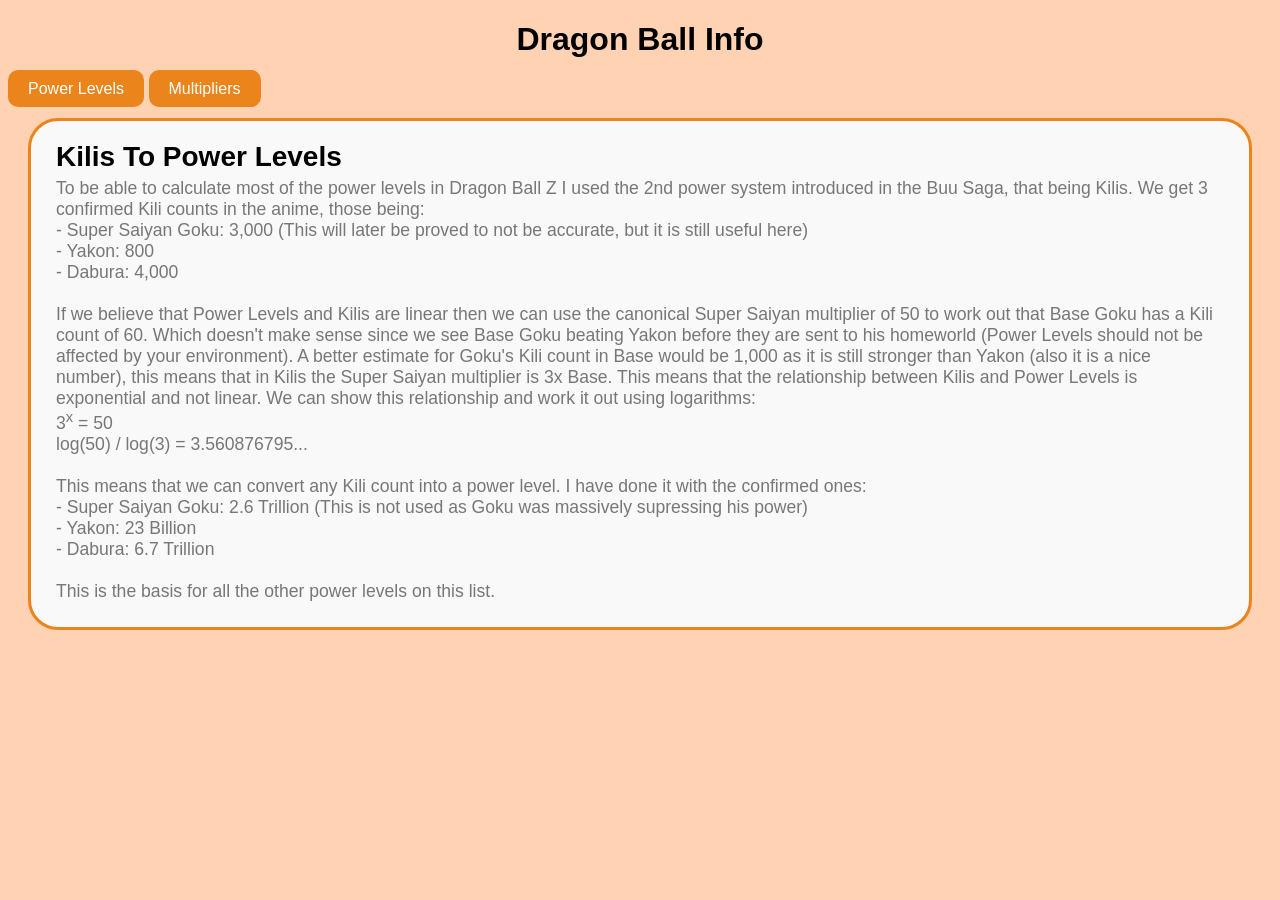
==== info.html @ 6215a656 "Added info section aswell as removing clutter" ====
<!DOCTYPE html>
<html>
<head>
    <title>Character Rankings</title>
    <link rel="stylesheet" href="style.css">
</head>
<body>

<h1 style="text-align:center">Dragon Ball Info</h1>

<a href="index.html" class="button-link">Power Levels</a>
<a href="multipliers.html" class="button-link">Multipliers</a>

<div id="info-container">
    <div class="info-box">
        <h2>Kilis To Power Levels</h2>
        <p>
            To be able to calculate most of the power levels in Dragon Ball Z I used the 2nd power system introduced in
            the Buu Saga, that being Kilis. We get 3 confirmed Kili counts in the anime, those being: <br>
            - Super Saiyan Goku: 3,000 (This will later be proved to not be accurate, but it is still useful here) <br>
            - Yakon: 800 <br>
            - Dabura: 4,000 <br> <br>
            If we believe that Power Levels and Kilis are linear then we can use the canonical Super Saiyan multiplier
            of 50 to work out that Base Goku has a Kili count of 60. Which doesn't make sense since we see Base Goku beating
            Yakon before they are sent to his homeworld (Power Levels should not be affected by your environment). A better
            estimate for Goku's Kili count in Base would be 1,000 as it is still stronger than Yakon (also it is a nice number),
            this means that in Kilis the Super Saiyan multiplier is 3x Base. This means that the relationship between Kilis
            and Power Levels is exponential and not linear. We can show this relationship and work it out using logarithms: <br>
            3<sup>x</sup> = 50 <br>
            log(50) / log(3) = 3.560876795... <br> <br>
            This means that we can convert any Kili count into a power level. I have done it with the confirmed ones: <br>
            - Super Saiyan Goku: 2.6 Trillion (This is not used as Goku was massively supressing his power) <br>
            - Yakon: 23 Billion <br>
            - Dabura: 6.7 Trillion <br> <br>
            This is the basis for all the other power levels on this list.
        </p>
    </div>
</div>

</body>
</html>
---- style.css ----
body {
    font-family: 'Segoe UI', Tahoma, Geneva, Verdana, sans-serif;
    background-color: #FFD2B3;
}

#character-container {
    display: grid;
    grid-template-columns: repeat(auto-fill, minmax(200px, 1fr));
    gap: 10px;
    padding: 20px;
}

.character-card {
    border: 3px solid #ddd;
    border-radius: 30px;
    padding: 15px;
    padding-top: 5px;
    text-align: center;
    background: #f9f9f9;
}

.character-card img {
    width: 180px;
    height: 180px;
    border-radius: 30%;
    border: 3px solid #ddd;
    object-fit: cover;
    background-color: #eee;
}

.powerlevel {
    font-weight: bold;
    display: block;
    font-size: 125%;
}

.character-card h2 {
    margin: 1px;
    font-size: 1.25em;
}

.character-card p {
    font-size: 0.75em;
    color: #777;
    font-style: italic;
    margin: 1px;
}

#info-container {
    display: flex;
    flex-direction: column;
    gap: 10px;
    padding: 20px;
}

.info-box {
    border: 3px solid #ea841b;
    border-radius: 30px;
    padding: 15px 25px;
    background: #f9f9f9;
}

.info-box h2 {
    margin: 5px 0;
    font-size: 1.75em;
}

.info-box p {
    font-size: 1.1em;
    color: #777;
    margin: 5px 0 10px;
}

.button-link {
    padding: 10px 20px;
    background-color: #ea841b;
    color: white;
    text-decoration: none;
    border-radius: 10px;
}

.filter-mode-switch {
    display: flex;
    align-items: center;
    gap: 8px;
    margin: 15px 0;
    font-weight: bold;
}

.switch {
    position: relative;
    display: inline-block;
    width: 50px;
    height: 26px;
}

.switch input {
    opacity: 0;
    width: 0;
    height: 0;
}

.slider {
    position: absolute;
    cursor: pointer;
    top: 0;
    left: 0;
    right: 0;
    bottom: 0;
    background-color: #ea841b;
    border-radius: 26px;
    transition: 0.3s;
}

.slider:before {
    position: absolute;
    content: "";
    height: 20px;
    width: 20px;
    left: 3px;
    bottom: 3px;
    background-color: white;
    border-radius: 50%;
    transition: 0.3s;
}

.switch input:checked + .slider:before {
    transform: translateX(24px);
}

.filter-btn {
    padding: 10px 20px;
    margin: 5px;
    cursor: pointer;
    background: #ea841b;
    color: white;
    text-decoration: none;
    border-radius: 10px;
    font-size: 10px;
}
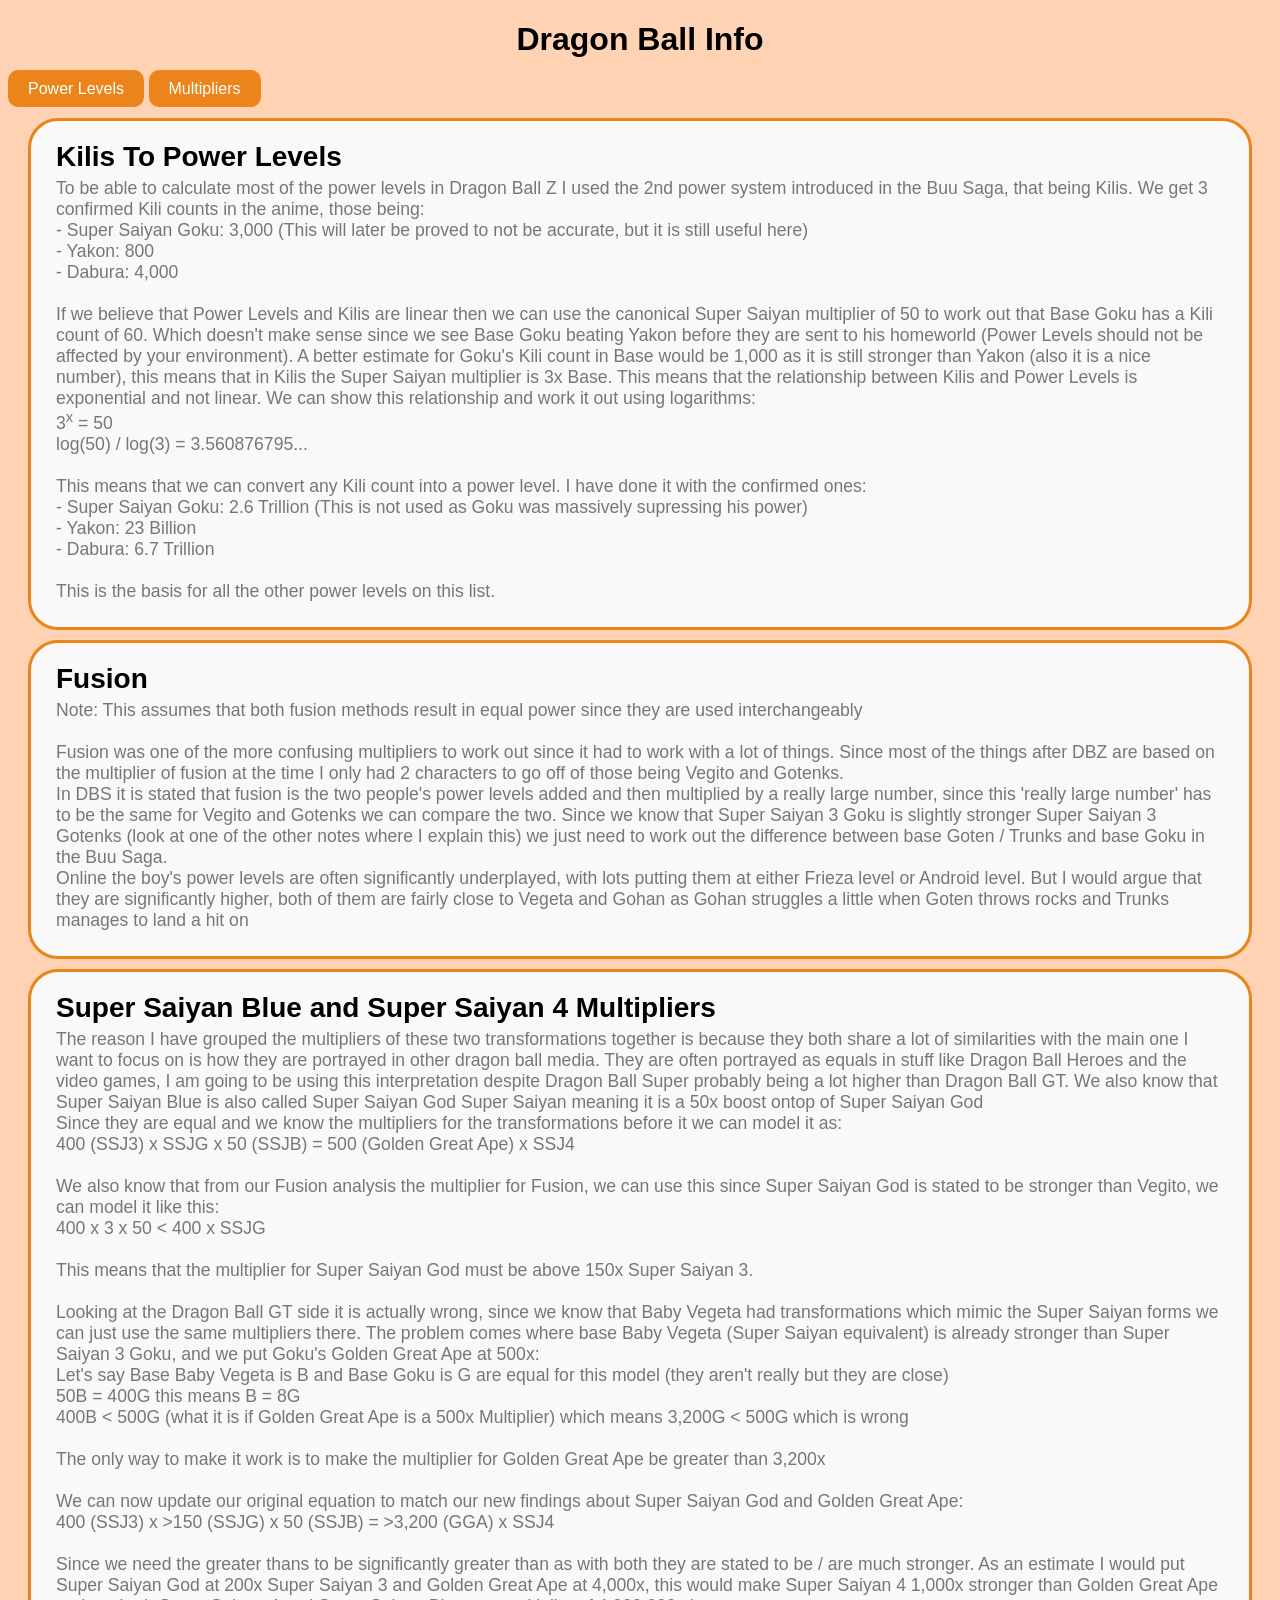
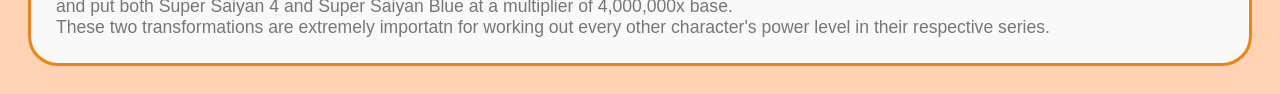
==== commit d87e70e7: "Changed higher power levels" ====
--- a/info.html
+++ b/info.html
@@ -35,6 +35,59 @@
             This is the basis for all the other power levels on this list.
         </p>
     </div>
+
+    <div class="info-box">
+        <h2>Fusion</h2>
+        <p>
+            Note: This assumes that both fusion methods result in equal power since they are used interchangeably <br> <br>
+            Fusion was one of the more confusing multipliers to work out since it had to work with a lot of things. Since
+            most of the things after DBZ are based on the multiplier of fusion at the time I only had 2 characters to go
+            off of those being Vegito and Gotenks. <br>
+            In DBS it is stated that fusion is the two people's power levels added and then multiplied by a really large number,
+            since this 'really large number' has to be the same for Vegito and Gotenks we can compare the two. Since we
+            know that Super Saiyan 3 Goku is slightly stronger Super Saiyan 3 Gotenks (look at one of the other notes where
+            I explain this) we just need to work out the difference between base Goten / Trunks and base Goku in the Buu
+            Saga. <br>
+            Online the boy's power levels are often significantly underplayed, with lots putting them at either Frieza level
+            or Android level. But I would argue that they are significantly higher, both of them are fairly close to Vegeta
+            and Gohan as Gohan struggles a little when Goten throws rocks and Trunks manages to land a hit on
+        </p>
+    </div>
+
+    <div class="info-box">
+        <h2>Super Saiyan Blue and Super Saiyan 4 Multipliers</h2>
+        <p>
+            The reason I have grouped the multipliers of these two transformations together is because they both share a
+            lot of similarities with the main one I want to focus on is how they are portrayed in other dragon ball media.
+            They are often portrayed as equals in stuff like Dragon Ball Heroes and the video games, I am going to be
+            using this interpretation despite Dragon Ball Super probably being a lot higher than Dragon Ball GT. We also
+            know that Super Saiyan Blue is also called Super Saiyan God Super Saiyan meaning it is a 50x boost ontop of
+            Super Saiyan God <br>
+            Since they are equal and we know the multipliers for the transformations before it we can model it as: <br>
+            400 (SSJ3) x SSJG x 50 (SSJB) = 500 (Golden Great Ape) x SSJ4 <br> <br>
+            We also know that from our Fusion analysis the multiplier for Fusion, we can use this since Super Saiyan God
+            is stated to be stronger than Vegito, we can model it like this: <br>
+            400 x 3 x 50 < 400 x SSJG <br> <br>
+            This means that the multiplier for Super Saiyan God must be above 150x Super Saiyan 3. <br> <br>
+            Looking at the Dragon Ball GT side it is actually wrong, since we know that Baby Vegeta had transformations
+            which mimic the Super Saiyan forms we can just use the same multipliers there. The problem comes where base
+            Baby Vegeta (Super Saiyan equivalent) is already stronger than Super Saiyan 3 Goku, and we put Goku's Golden
+            Great Ape at 500x: <br>
+            Let's say Base Baby Vegeta is B and Base Goku is G are equal for this model (they aren't really but they are
+            close)<br>
+            50B = 400G this means B = 8G <br>
+            400B < 500G (what it is if Golden Great Ape is a 500x Multiplier) which means 3,200G < 500G which is wrong <br> <br>
+            The only way to make it work is to make the multiplier for Golden Great Ape be greater than 3,200x <br> <br>
+            We can now update our original equation to match our new findings about Super Saiyan God and Golden Great Ape: <br>
+            400 (SSJ3) x >150 (SSJG) x 50 (SSJB) = >3,200 (GGA) x SSJ4 <br> <br>
+            Since we need the greater thans to be significantly greater than as with both they are stated to be / are
+            much stronger. As an estimate I would put Super Saiyan God at 200x Super Saiyan 3 and Golden Great Ape at 4,000x,
+            this would make Super Saiyan 4 1,000x stronger than Golden Great Ape and put both Super Saiyan 4 and Super
+            Saiyan Blue at a multiplier of 4,000,000x base. <br>
+            These two transformations are extremely importatn for working out every other character's power level in
+            their respective series.<br>
+        </p>
+    </div>
 </div>
 
 </body>
--- a/style.css
+++ b/style.css
@@ -31,7 +31,7 @@
 .powerlevel {
     font-weight: bold;
     display: block;
-    font-size: 125%;
+    font-size: 110%;
 }
 
 .character-card h2 {
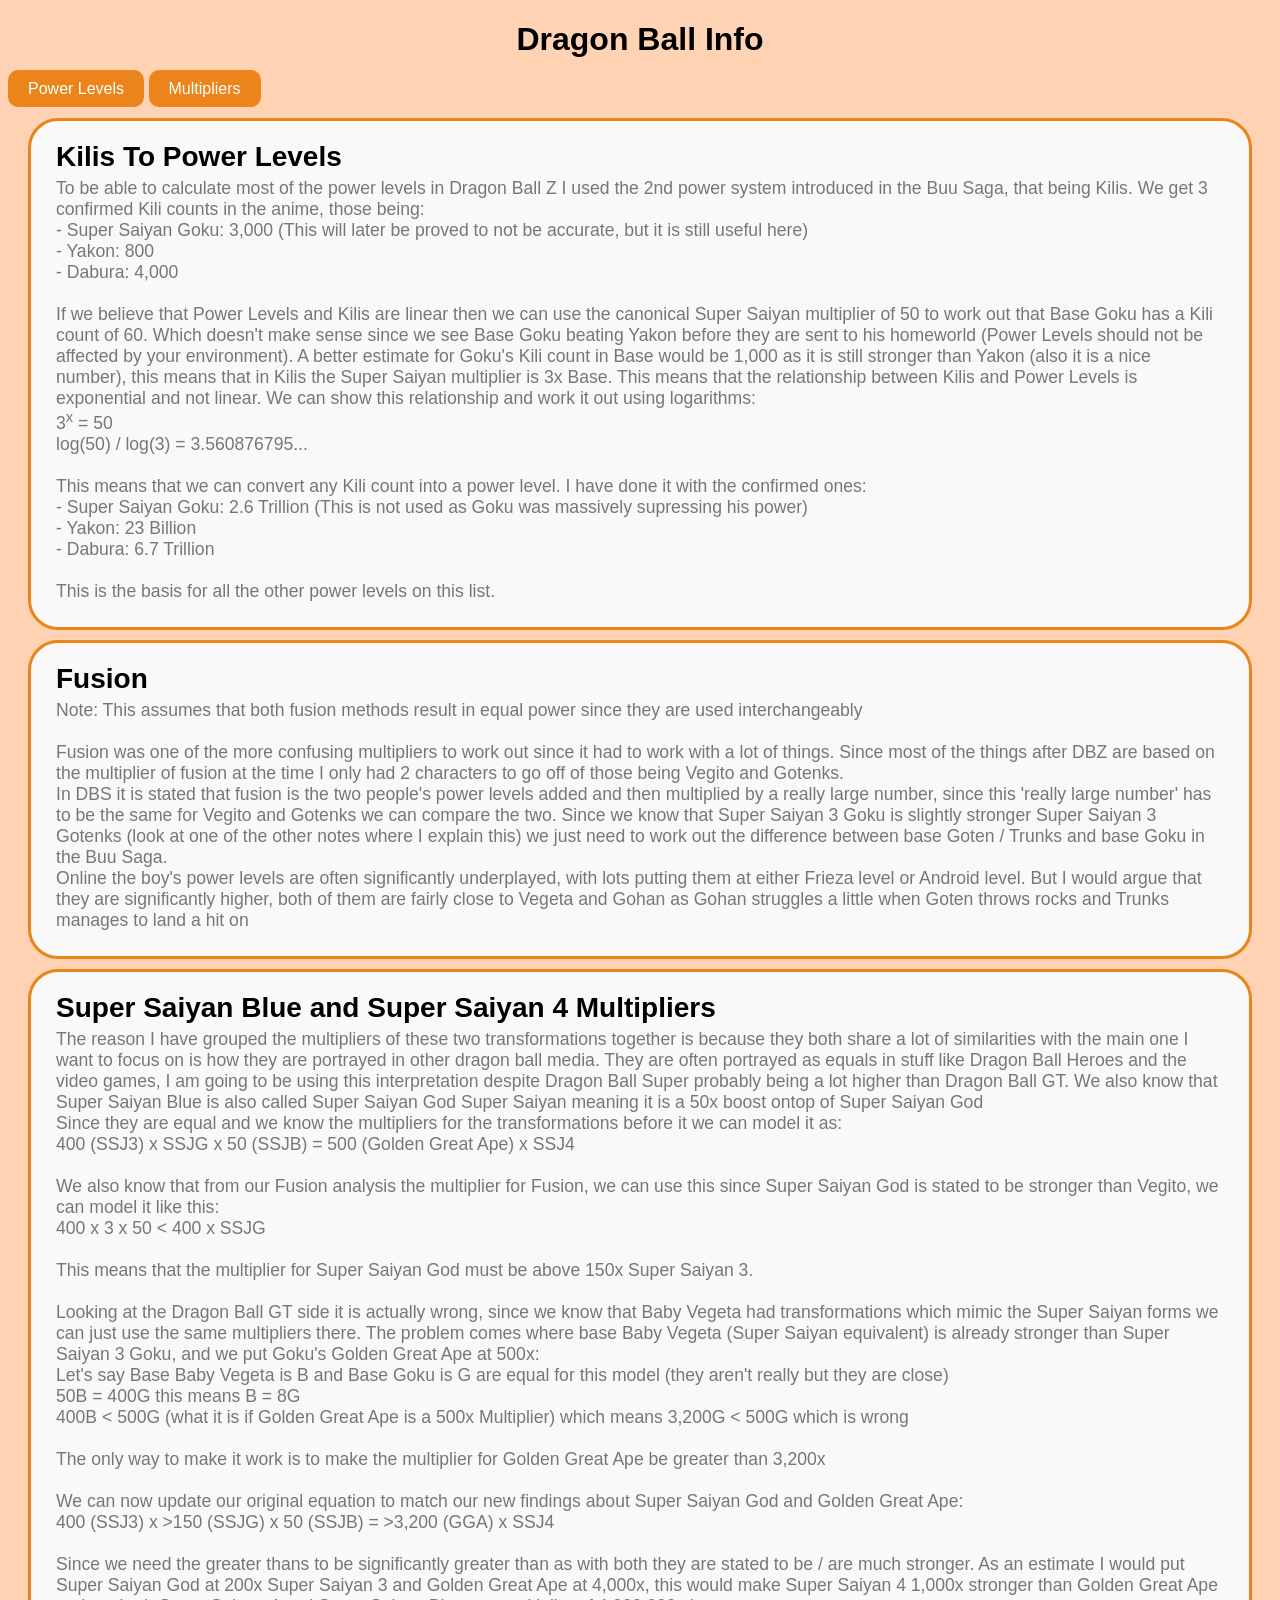
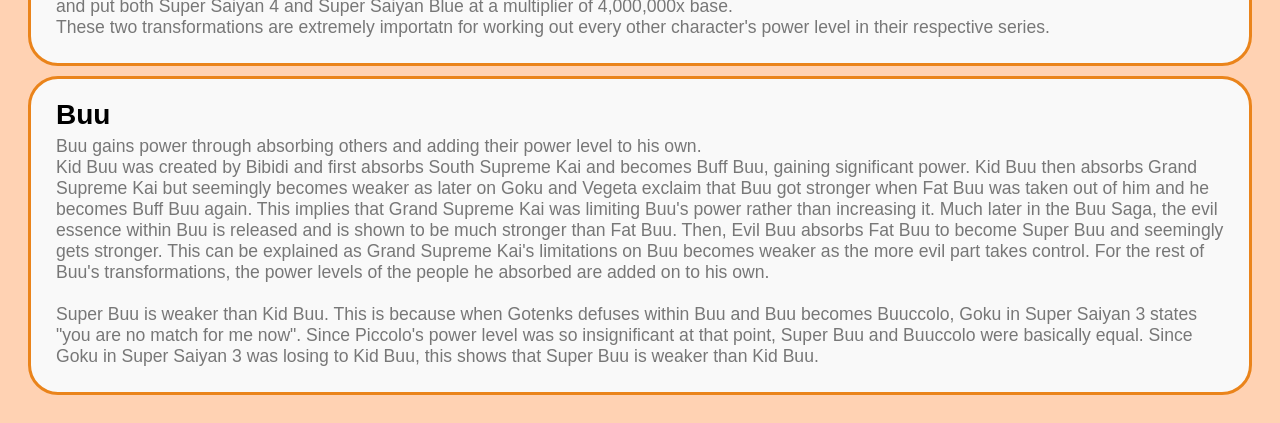
==== commit 7280ae74: "A lot" ====
--- a/info.html
+++ b/info.html
@@ -9,7 +9,7 @@
 <h1 style="text-align:center">Dragon Ball Info</h1>
 
 <a href="index.html" class="button-link">Power Levels</a>
-<a href="multipliers.html" class="button-link">Multipliers</a>
+<a href="multipliers/multipliers.html" class="button-link">Multipliers</a>
 
 <div id="info-container">
     <div class="info-box">
@@ -88,6 +88,26 @@
             their respective series.<br>
         </p>
     </div>
+
+    <div class="info-box">
+        <h2>Buu</h2>
+        <p>
+            Buu gains power through absorbing others and adding their power level to his own.<br>
+            Kid Buu was created by Bibidi and first absorbs South Supreme Kai and becomes Buff Buu, gaining significant power.
+            Kid Buu then absorbs Grand Supreme Kai but seemingly becomes weaker as later on Goku and Vegeta exclaim that
+            Buu got stronger when Fat Buu was taken out of him and he becomes Buff Buu again. This implies that Grand Supreme
+            Kai was limiting Buu's power rather than increasing it. Much later in the Buu Saga, the evil essence within Buu
+            is released and is shown to be much stronger than Fat Buu. Then, Evil Buu absorbs Fat Buu to become Super Buu
+            and seemingly gets stronger. This can be explained as Grand Supreme Kai's limitations on Buu becomes weaker as the
+            more evil part takes control. For the rest of Buu's transformations, the power levels of the people he absorbed
+            are added on to his own. <br> <br>
+            Super Buu is weaker than Kid Buu. This is because when Gotenks defuses within Buu and Buu becomes Buuccolo, Goku
+            in Super Saiyan 3 states "you are no match for me now". Since Piccolo's power level was so insignificant at that point,
+            Super Buu and Buuccolo were basically equal. Since Goku in Super Saiyan 3 was losing to Kid Buu, this shows that
+            Super Buu is weaker than Kid Buu.
+        </p>
+    </div>
+
 </div>
 
 </body>
--- a/style.css
+++ b/style.css
@@ -137,4 +137,134 @@
     text-decoration: none;
     border-radius: 10px;
     font-size: 10px;
-}+}
+
+/* push the filter buttons down so they clear the Multiplier/Info/High Ball links */
+#series-filter-menu {
+    margin-top: 18px;
+}
+
+/* series toggle buttons start grey (off) until clicked */
+.series-toggle {
+    background: #9e9e9e;
+}
+.series-toggle.active {
+    color: white;
+}
+
+/* hover description box */
+#wiki-preview {
+    display: none;
+    position: fixed;
+    z-index: 1000;
+    width: 260px;
+    background: #fff;
+    color: #333;
+    border: 1px solid #a2a9b1;
+    border-radius: 4px;
+    overflow: hidden;
+    font-size: 0.85em;
+    line-height: 1.4;
+    box-shadow: 0 2px 8px rgba(0, 0, 0, 0.25);
+    font-family: 'Segoe UI', Tahoma, Geneva, Verdana, sans-serif;
+    pointer-events: none;
+}
+
+#wiki-preview img {
+    width: 100%;
+    height: 180px;
+    object-fit: cover;
+    display: block;
+    background: #eee;
+}
+
+#wiki-preview p {
+    margin: 0;
+    padding: 12px 16px;
+}
+
+/* ---- horizontal flow chart ---- */
+#flow-scroll {
+    overflow-x: auto;
+    overflow-y: hidden;
+    padding: 10px 0 20px;
+}
+
+/* sized by its contents so the arrow layer can be measured against it */
+#flow-canvas {
+    position: relative;
+    display: inline-block;
+    padding: 60px 30px;
+}
+
+/* a column per character along the row, a grid row per tier above it.
+   row-gap is widened by the script to fit however many arrow lanes run between
+   the tiers */
+#flow-grid {
+    display: grid;
+    justify-items: center;
+    align-items: center;
+    column-gap: 110px;
+    row-gap: 68px;
+}
+
+#flow-arrows {
+    position: absolute;
+    top: 0;
+    left: 0;
+    overflow: visible;
+    pointer-events: none;
+}
+
+.flow-arrow {
+    fill: none;
+    stroke: #000;
+    stroke-width: 3;
+}
+
+.flow-arrow-head {
+    fill: #000;
+}
+
+/* no set width: the node is as wide as the character's name needs */
+.flow-node {
+    position: relative;
+    z-index: 1;
+    border: 3px solid #ddd;
+    border-radius: 30px;
+    padding: 12px 22px;
+    text-align: center;
+    background: #f9f9f9;
+}
+
+.flow-name {
+    display: block;
+    white-space: nowrap;
+    font-weight: bold;
+    font-size: 1.05em;
+    line-height: 1.2;
+}
+
+.flow-power {
+    display: block;
+    font-size: 0.75em;
+    color: #777;
+    font-style: italic;
+    margin-top: 4px;
+}
+
+/* description sits in the arrow itself, its background breaking the line */
+.flow-label {
+    position: absolute;
+    transform: translate(-50%, -50%);
+    max-width: 110px;
+    z-index: 2;
+    text-align: center;
+    font-size: 0.8em;
+    font-weight: bold;
+    color: #333;
+    background: #FFD2B3;
+    padding: 0 6px;
+    line-height: 1.3;
+    pointer-events: none;
+}
